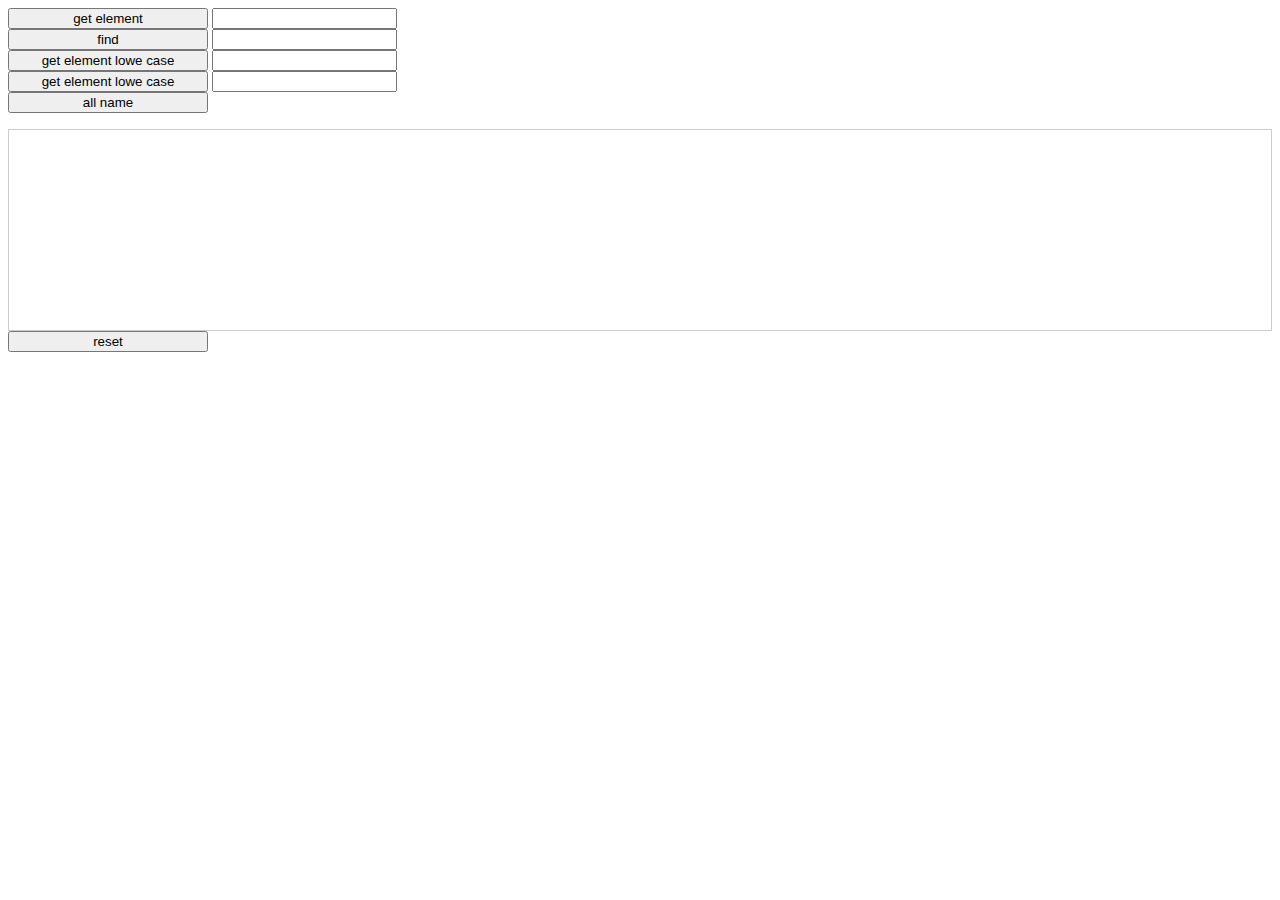
==== indexdb.html @ eef718f6 "drag ,files indexdb" ====
<!DOCTYPE html>
<html lang="en">

<head>
    <meta charset="UTF-8">
    <title>Document</title>
    <style>
    button {
        width: 200px;
    }
    
    #result {
        margin-top: 1em;
        border: 1px solid #ccc;
        min-height: 200px;
    }
    </style>
</head>

<body>
    <div class="form-control">
        <button id="button1">get element </button>
        <input id="id" type="number">
    </div>
    <div class="form-control">
        <button id="button2">find</button>
        <input id="name">
    </div>
    <div class="form-control">
        <button id="button4">get element lowe case</button>
        <input id="lowername">
    </div>
    <div class="form-control">
        <button id="button5">get element lowe case</button>
        <input id="uppername">
    </div>
    <div class="form-control">
        <button id="button3">all name</button>
    </div>
    <div class="form-control" id="result"></div>
    <div>
        <button id="reset"> reset</button>
    </div>
    <script>
    'use strict'
    //var indexedDB = window.indexedDB || window.mozIndexedDB ||        window.webkitIndexedDB || window.msIndexedDB;
    var request = indexedDB.open("database", 2);
    var db;
    request.onsuccess = function(e) {
        console.log('Base de datos cargada correctamente ');
        db = request.result;

        fetch('https://jsonplaceholder.typicode.com/users').then(function(response) {
            return response.json();
        }).then(saveElements);
    };

    function saveElements(json) {
        var people = json;
        var transaction = db.transaction("people", "readwrite");
        transaction.oncomplete = function(event) {
            alert("All done!");
        };
        transaction.onerror = function(event) {
            // handle errors!
        };

        var peopleObjectStore = transaction.objectStore("people");
        for (var i in people) {
            var addResponse = peopleObjectStore.add(people[i]);
            addResponse.onsuccess = (function(i) {
                return function() {
                    console.log('added', i);
                }
            })(i);
        }
    }

    request.onerror = function(e) {
        console.log('error cargando')
    }

    function showResult(text) {
        console.log(text);
        document.getElementById('result').innerHTML = text;

    }

    function appendResult(text) {
        console.log(text);
        document.getElementById('result').innerHTML += text;

    }
    request.onupgradeneeded = function(e) {
        console.log('upgrade')
        var db = event.target.result;
        var objectStore = db.createObjectStore("people", {
            keyPath: 'id',
            autoIncrement: true
        });
        objectStore.createIndex('by_name', 'name', {
            unique: false
        });
        objectStore.createIndex('by_dni', 'dni', {
            unique: true
        });
    };
    document.getElementById('reset').addEventListener('click', function() {
        document.getElementById('result').innerHTML = null;

    })
    document.getElementById('button1').addEventListener('click', function() {
        var id = +document.getElementById('id').value || 1
        var transaction = db.transaction('people');
        var objectStore = transaction.objectStore("people");
        var request = objectStore.get(+document.getElementById('id').value || 1);
        request.onerror = function(event) {
            // Handle errors!
        };
        request.onsuccess = function(event) {
            // Do something with the request.result!
            var text = "Name for id " + id + " is " + (request.result ? request.result.name : 'dunno');
            console.log(text);
            document.getElementById('result').innerHTML = text
        };
    });
    document.getElementById('button2').addEventListener('click', function() {
        var name = document.getElementById('name').value || 'Erwin Howell'
        var transaction = db.transaction('people');
        var objectStore = transaction.objectStore('people')
        var index = objectStore.index("by_name");
        index.get(name).onsuccess = function(event) {
            var text = "Donna's email is " + event.target.result.email + ' and id ' + event.target.result.id;
            showResult(text);
        }

        // Using a normal cursor to grab whole people record objects


    })
    document.getElementById('button3').addEventListener('click', function() {
        var transaction = db.transaction('people');
        var objectStore = transaction.objectStore('people')
        var index = objectStore.index("by_name");

        index.openCursor().onsuccess = function(event) {
            var cursor = event.target.result;
            if (cursor) {
                var text = "<br>Name: " + cursor.key +
                    ", id: " + cursor.value.id + ", email: " + cursor.value.email;
                appendResult(text);
                cursor.continue();
            }
        };

    })

    document.getElementById('button4').addEventListener('click', function() {
        //reset();
        var name = document.getElementById('lowername').value || 'Erwin Howell'
        var transaction = db.transaction('people');
        var objectStore = transaction.objectStore('people')
        var index = objectStore.index("by_name");

        var lowerBounderKeyRange = IDBKeyRange.lowerBound(name);
        index.openCursor(lowerBounderKeyRange).onsuccess = function(event) {
            var cursor = event.target.result;
            if (cursor) {
                var text = "<br>Name: " + cursor.key +
                    ", id: " + cursor.value.id + ", email: " + cursor.value.email;
                appendResult(text);
                cursor.continue();
            }
        };

    })

    document.getElementById('button5').addEventListener('click', function() {
        //reset();
        var name = document.getElementById('uppername').value || 'Erwin Howell'
        var transaction = db.transaction('people');
        var objectStore = transaction.objectStore('people')
        var index = objectStore.index("by_name");

        var upperBounderKeyRange = IDBKeyRange.upperBound(name);
        index.openCursor(upperBounderKeyRange).onsuccess = function(event) {
            var cursor = event.target.result;
            if (cursor) {
                var text = "<br>Name: " + cursor.key +
                    ", id: " + cursor.value.id + ", email: " + cursor.value.email;
                appendResult(text);
                cursor.continue();
            }
        };

    })
    </script>
</body>

</html>
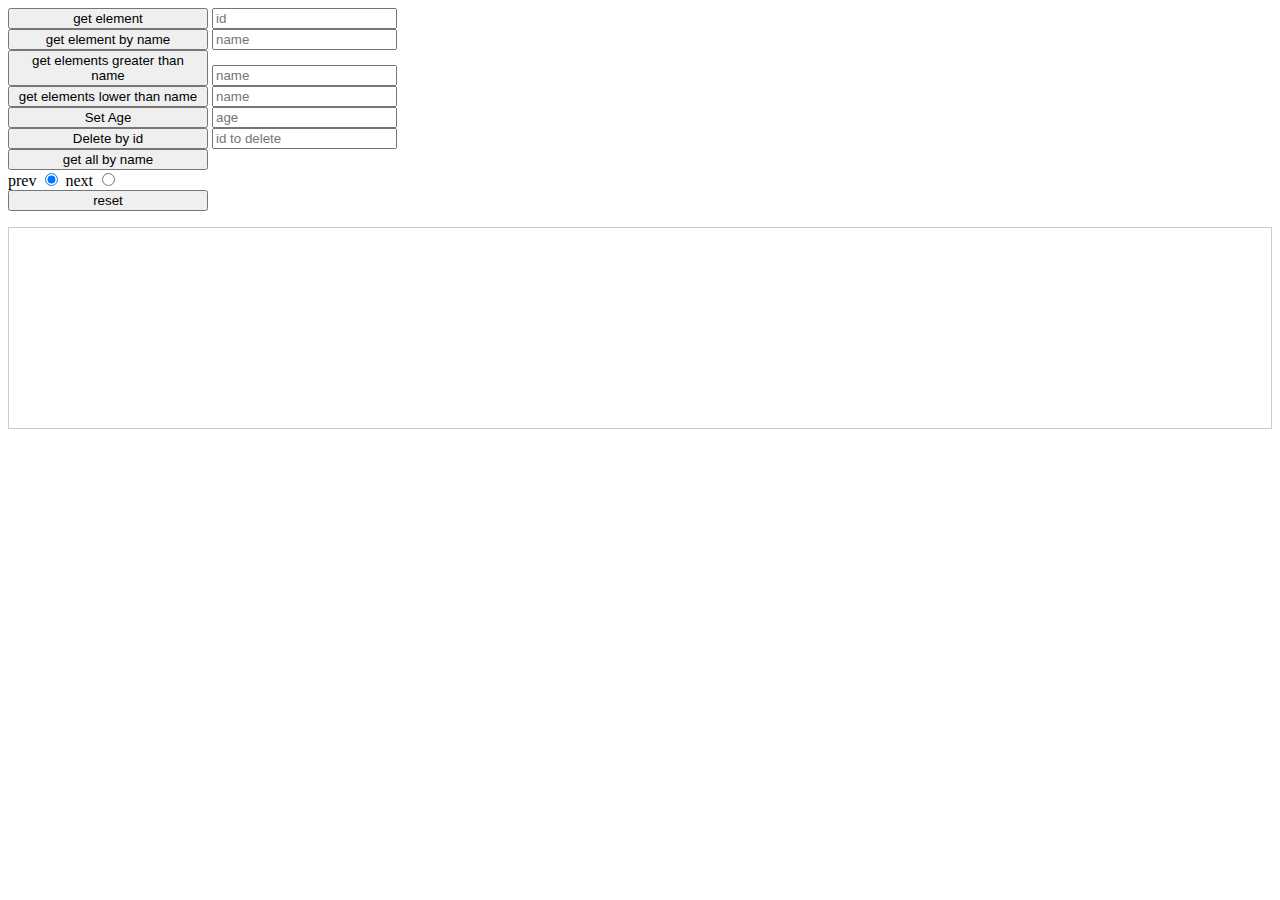
==== commit 4a4dac29: "indexdb" ====
--- a/indexdb.html
+++ b/indexdb.html
@@ -1,9 +1,8 @@
 <!DOCTYPE html>
-<html lang="en">
+<html>
 
 <head>
-    <meta charset="UTF-8">
-    <title>Document</title>
+    <title></title>
     <style>
     button {
         width: 200px;
@@ -19,37 +18,56 @@
 
 <body>
     <div class="form-control">
-        <button id="button1">get element </button>
-        <input id="id" type="number">
-    </div>
-    <div class="form-control">
-        <button id="button2">find</button>
-        <input id="name">
-    </div>
-    <div class="form-control">
-        <button id="button4">get element lowe case</button>
-        <input id="lowername">
-    </div>
-    <div class="form-control">
-        <button id="button5">get element lowe case</button>
-        <input id="uppername">
-    </div>
-    <div class="form-control">
-        <button id="button3">all name</button>
-    </div>
-    <div class="form-control" id="result"></div>
-    <div>
-        <button id="reset"> reset</button>
-    </div>
+        <button id="button1">get element</button>
+        <input id="id" type="number" placeholder="id" />
+    </div>
+    <div class="form-control">
+        <button id="button2">get element by name</button>
+        <input id="name" type="text" placeholder="name" />
+    </div>
+    <div class="form-control">
+        <button id="button4">get elements greater than name</button>
+        <input id="lower-name" type="text" placeholder="name" />
+    </div>
+    <div class="form-control">
+        <button id="button5">get elements lower than name</button>
+        <input id="upper-name" type="text" placeholder="name" />
+    </div>
+    <div class="form-control">
+        <button id="button6">Set Age</button>
+        <input id="age" type="number" placeholder="age" />
+    </div>
+    <div class="form-control">
+        <button id="button7">Delete by id</button>
+        <input id="delete-id" type="number" placeholder="id to delete" />
+    </div>
+    <div class="form-control">
+        <button id="button3">get all by name</button>
+    </div>
+    <div class="form-control">
+        <label>
+            prev
+            <input type="radio" name="direction" value="prev" checked />
+        </label>
+        <label>
+            next
+            <input type="radio" name="direction" value="next" />
+        </label>
+    </div>
+    <div class="form-control">
+        <button id="reset">reset</button>
+    </div>
+    <div id="result"></div>
     <script>
-    'use strict'
-    //var indexedDB = window.indexedDB || window.mozIndexedDB ||        window.webkitIndexedDB || window.msIndexedDB;
+    'use strict';
+    // Ya no suele ser necesario porque está bastante extendido
+    // var indexedDB = window.indexedDB || window.mozIndexedDB || // window.webkitIndexedDB || window.msIndexedDB;
     var request = indexedDB.open("database", 2);
     var db;
+    var lastPeopleRequested;
     request.onsuccess = function(e) {
-        console.log('Base de datos cargada correctamente ');
+        console.log('Base de datos cargada correctamente');
         db = request.result;
-
         fetch('https://jsonplaceholder.typicode.com/users').then(function(response) {
             return response.json();
         }).then(saveElements);
@@ -64,7 +82,6 @@
         transaction.onerror = function(event) {
             // handle errors!
         };
-
         var peopleObjectStore = transaction.objectStore("people");
         for (var i in people) {
             var addResponse = peopleObjectStore.add(people[i]);
@@ -75,24 +92,11 @@
             })(i);
         }
     }
-
     request.onerror = function(e) {
-        console.log('error cargando')
-    }
-
-    function showResult(text) {
-        console.log(text);
-        document.getElementById('result').innerHTML = text;
-
-    }
-
-    function appendResult(text) {
-        console.log(text);
-        document.getElementById('result').innerHTML += text;
-
-    }
+        console.log('Error cargando la base de datos');
+    };
     request.onupgradeneeded = function(e) {
-        console.log('upgrade')
+        console.log('db upgraded');
         var db = event.target.result;
         var objectStore = db.createObjectStore("people", {
             keyPath: 'id',
@@ -105,45 +109,62 @@
             unique: true
         });
     };
+
+    function reset() {
+        document.getElementById('result').innerHTML = '';
+        lastPeopleRequested = undefined;
+    }
+
+    function showResult(text) {
+        console.log(text);
+        document.getElementById('result').innerHTML = text;
+    }
+
+    function appendResult(text) {
+        console.log(text);
+        document.getElementById('result').innerHTML += text;
+    }
+
+    function getDirection() {
+        return document.querySelector('input[name="direction"]:checked').value;
+    }
     document.getElementById('reset').addEventListener('click', function() {
-        document.getElementById('result').innerHTML = null;
-
-    })
+        reset();
+    });
     document.getElementById('button1').addEventListener('click', function() {
-        var id = +document.getElementById('id').value || 1
-        var transaction = db.transaction('people');
-        var objectStore = transaction.objectStore("people");
-        var request = objectStore.get(+document.getElementById('id').value || 1);
+        reset();
+        var id = +document.getElementById('id').value || 1;
+        var transaction = db.transaction('people');
+        var objectStore = transaction.objectStore("people");
+        var request = objectStore.get(id);
         request.onerror = function(event) {
             // Handle errors!
         };
         request.onsuccess = function(event) {
             // Do something with the request.result!
             var text = "Name for id " + id + " is " + (request.result ? request.result.name : 'dunno');
-            console.log(text);
-            document.getElementById('result').innerHTML = text
+            lastPeopleRequested = request.result;
+            showResult(text);
         };
     });
     document.getElementById('button2').addEventListener('click', function() {
-        var name = document.getElementById('name').value || 'Erwin Howell'
-        var transaction = db.transaction('people');
-        var objectStore = transaction.objectStore('people')
+        reset();
+        var name = document.getElementById('name').value || 'Ervin Howell';
+        var transaction = db.transaction('people');
+        var objectStore = transaction.objectStore("people");
         var index = objectStore.index("by_name");
         index.get(name).onsuccess = function(event) {
             var text = "Donna's email is " + event.target.result.email + ' and id ' + event.target.result.id;
+            lastPeopleRequested = event.target.result;
             showResult(text);
-        }
-
-        // Using a normal cursor to grab whole people record objects
-
-
-    })
+        };
+    });
     document.getElementById('button3').addEventListener('click', function() {
-        var transaction = db.transaction('people');
-        var objectStore = transaction.objectStore('people')
-        var index = objectStore.index("by_name");
-
-        index.openCursor().onsuccess = function(event) {
+        reset();
+        var transaction = db.transaction('people');
+        var objectStore = transaction.objectStore("people");
+        var index = objectStore.index("by_name");
+        index.openCursor(null, getDirection()).onsuccess = function(event) {
             var cursor = event.target.result;
             if (cursor) {
                 var text = "<br>Name: " + cursor.key +
@@ -152,18 +173,16 @@
                 cursor.continue();
             }
         };
-
-    })
-
+    });
     document.getElementById('button4').addEventListener('click', function() {
-        //reset();
-        var name = document.getElementById('lowername').value || 'Erwin Howell'
-        var transaction = db.transaction('people');
-        var objectStore = transaction.objectStore('people')
-        var index = objectStore.index("by_name");
-
-        var lowerBounderKeyRange = IDBKeyRange.lowerBound(name);
-        index.openCursor(lowerBounderKeyRange).onsuccess = function(event) {
+        reset();
+        var name = document.getElementById('lower-name').value || 'Ervin Howell';
+        var transaction = db.transaction('people');
+        var objectStore = transaction.objectStore("people");
+        var index = objectStore.index("by_name");
+        // Match anything past "Bill", including "Bill"
+        var lowerBoundKeyRange = IDBKeyRange.lowerBound(name);
+        index.openCursor(lowerBoundKeyRange, getDirection()).onsuccess = function(event) {
             var cursor = event.target.result;
             if (cursor) {
                 var text = "<br>Name: " + cursor.key +
@@ -172,18 +191,16 @@
                 cursor.continue();
             }
         };
-
-    })
-
+    });
     document.getElementById('button5').addEventListener('click', function() {
-        //reset();
-        var name = document.getElementById('uppername').value || 'Erwin Howell'
-        var transaction = db.transaction('people');
-        var objectStore = transaction.objectStore('people')
-        var index = objectStore.index("by_name");
-
-        var upperBounderKeyRange = IDBKeyRange.upperBound(name);
-        index.openCursor(upperBounderKeyRange).onsuccess = function(event) {
+        reset();
+        var name = document.getElementById('upper-name').value || 'Ervin Howell';
+        var transaction = db.transaction('people');
+        var objectStore = transaction.objectStore("people");
+        var index = objectStore.index("by_name");
+        // Match anything up to
+        var upperBoundOpenKeyRange = IDBKeyRange.upperBound(name);
+        index.openCursor(upperBoundOpenKeyRange, getDirection()).onsuccess = function(event) {
             var cursor = event.target.result;
             if (cursor) {
                 var text = "<br>Name: " + cursor.key +
@@ -192,8 +209,43 @@
                 cursor.continue();
             }
         };
-
-    })
+    });
+    document.getElementById('button6').addEventListener('click', function() {
+        if (!lastPeopleRequested) {
+            showResult('Missing last requested');
+            return;
+        }
+        var age = +document.getElementById('age').value || 42;
+        var objectStore = db.transaction(["people"], "readwrite").objectStore("people");
+        // Get the old value that we want to update
+        lastPeopleRequested.age = age;
+        // Put this updated object back into the database.
+        var requestUpdate = objectStore.put(lastPeopleRequested);
+        requestUpdate.onerror = function(event) {
+            // Do something with the error
+            showResult('Error');
+        };
+        requestUpdate.onsuccess = function(event) {
+            // Success - the data is updated!
+            showResult('Updated!');
+        };
+    });
+    document.getElementById('button7').addEventListener('click', function() {
+        var id = +document.getElementById('delete-id').value;
+        if (!id) {
+            showResult('Missing id');
+            return;
+        }
+        var objectStore = db.transaction(["people"], "readwrite").objectStore("people");
+        var request = objectStore.delete(id);
+        request.onsuccess = function(event) {
+            // It's gone!
+            showResult('Deleted!');
+        };
+        request.onerror = function(event) {
+            showResult('Error');
+        };
+    });
     </script>
 </body>
 
